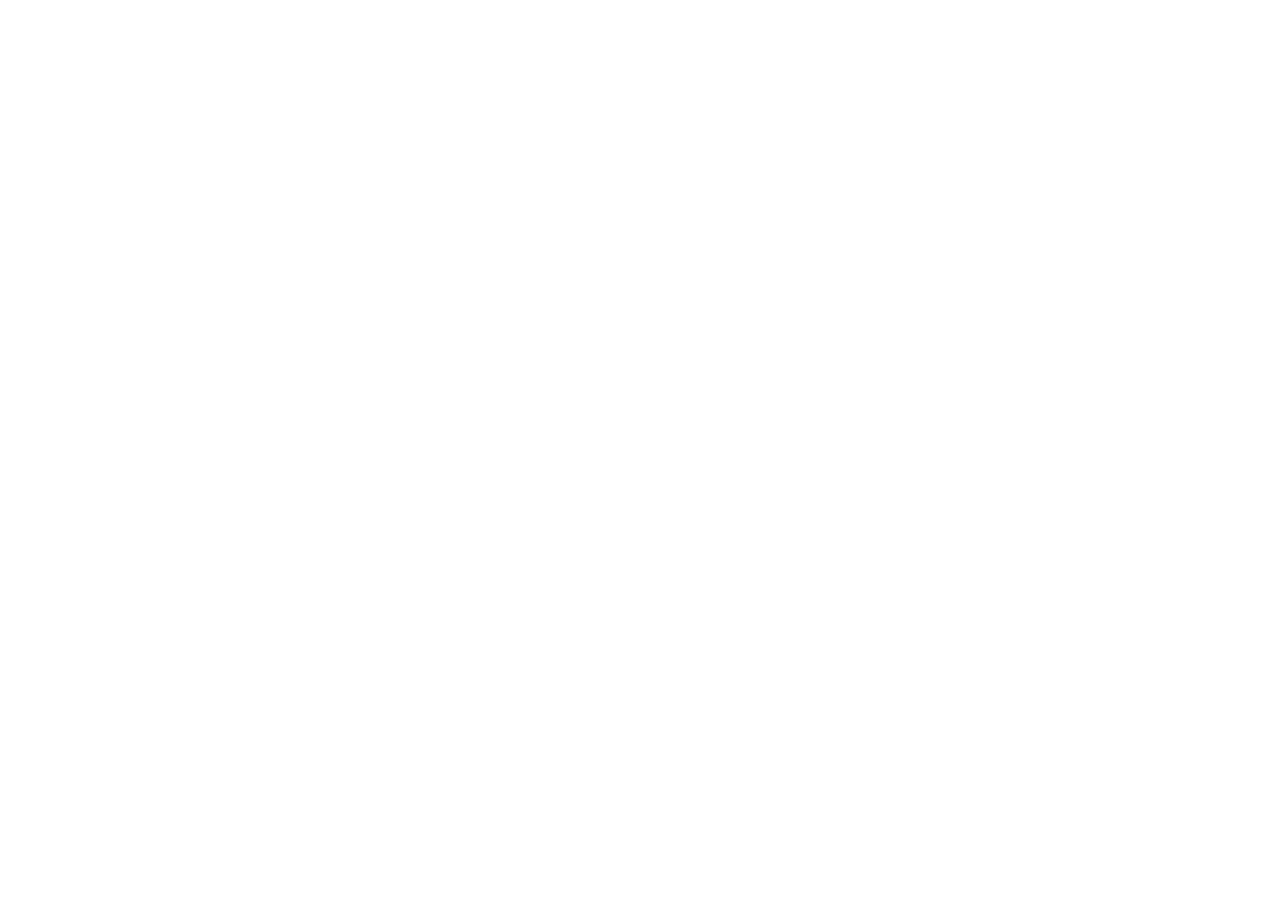
==== imersão alura/conversor de moedas/Conversordemoedas.html @ 3f0eaf9a "atualização 2" ====
<!DOCTYPE html>
<html lang="en">
<head>
    <meta charset="UTF-8">
    <meta name="viewport" content="width=device-width, initial-scale=1.0">
    <link rel="stylesheet" href="estilo.css/estilo.css">
    <title>CONVERSOR DE MOEDAS</title>
</head>
<body>


    <script src="script/script.js"></script>
</body>
</html>
---- imersão alura/conversor de moedas/estilo.css/estilo.css ----
@charset "UTF-8";
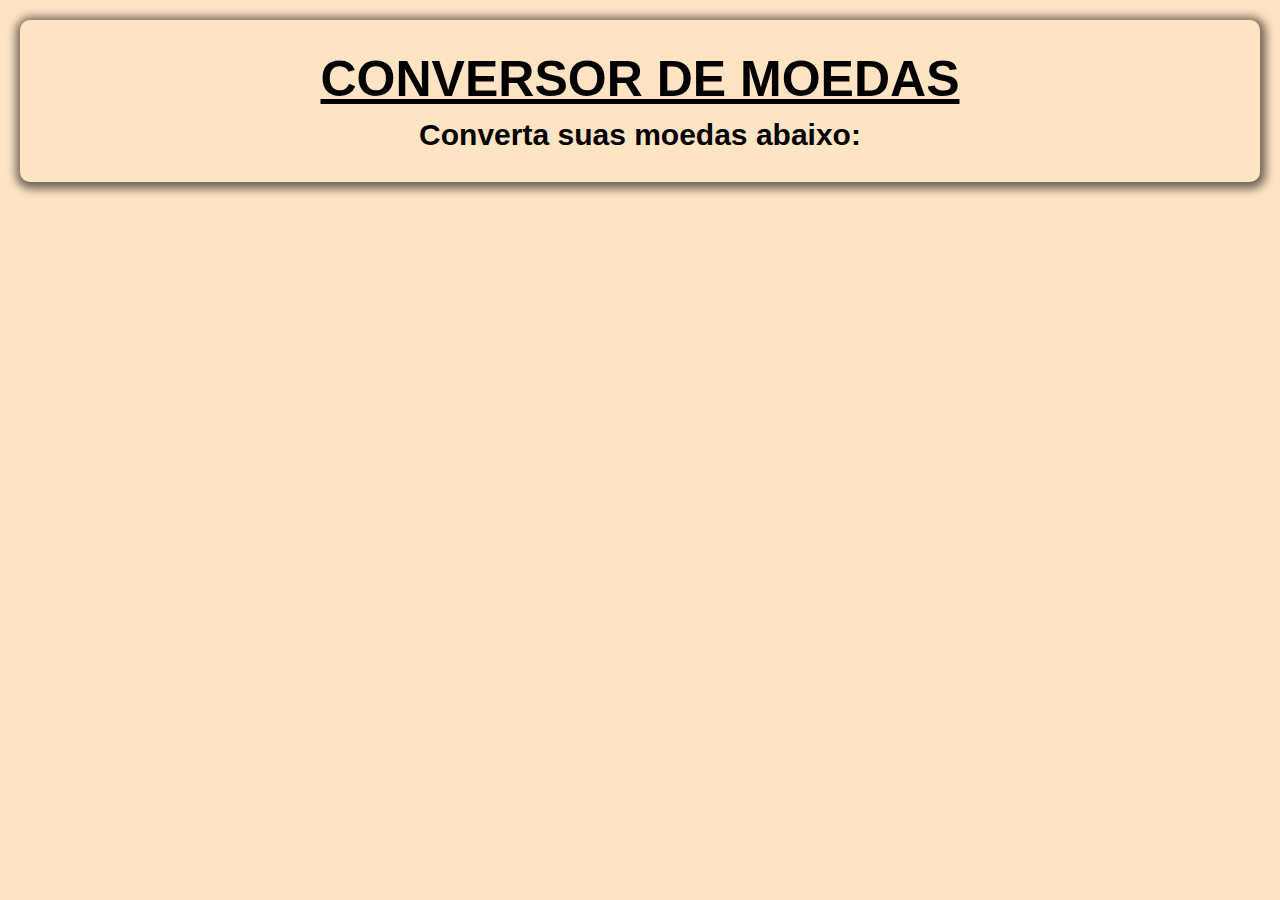
==== commit c4b9a07f: "modelo 1" ====
--- a/imersão alura/conversor de moedas/Conversordemoedas.html
+++ b/imersão alura/conversor de moedas/Conversordemoedas.html
@@ -7,7 +7,13 @@
     <title>CONVERSOR DE MOEDAS</title>
 </head>
 <body>
-
+   <header>
+       <h1>CONVERSOR DE MOEDAS </h1>
+       <h2>Converta suas moedas abaixo:</h2>
+   </header>
+   <main>
+    <h3></h3>
+   </main>
 
     <script src="script/script.js"></script>
 </body>
--- a/imersão alura/conversor de moedas/estilo.css/estilo.css
+++ b/imersão alura/conversor de moedas/estilo.css/estilo.css
@@ -1,2 +1,27 @@
 @charset "UTF-8";
 
+*{
+    margin: 0px;
+    padding: 0px;
+}
+
+body{
+    font-family: 'Trebuchet MS', 'Lucida Sans Unicode', 'Lucida Grande', 'Lucida Sans', Arial, sans-serif;
+    background-color: bisque;
+    padding: 20px;
+    text-align: center;
+}
+header{
+    box-shadow: 1px 2px 10px 5px rgba(0, 0, 0, 0.559);
+    padding: 30px;
+    border-radius: 10px;
+}
+h1{
+    padding-bottom: 10px;
+    text-decoration: underline;
+    font-size: 50px;
+}
+h2{
+    font-size: 30px;
+
+}